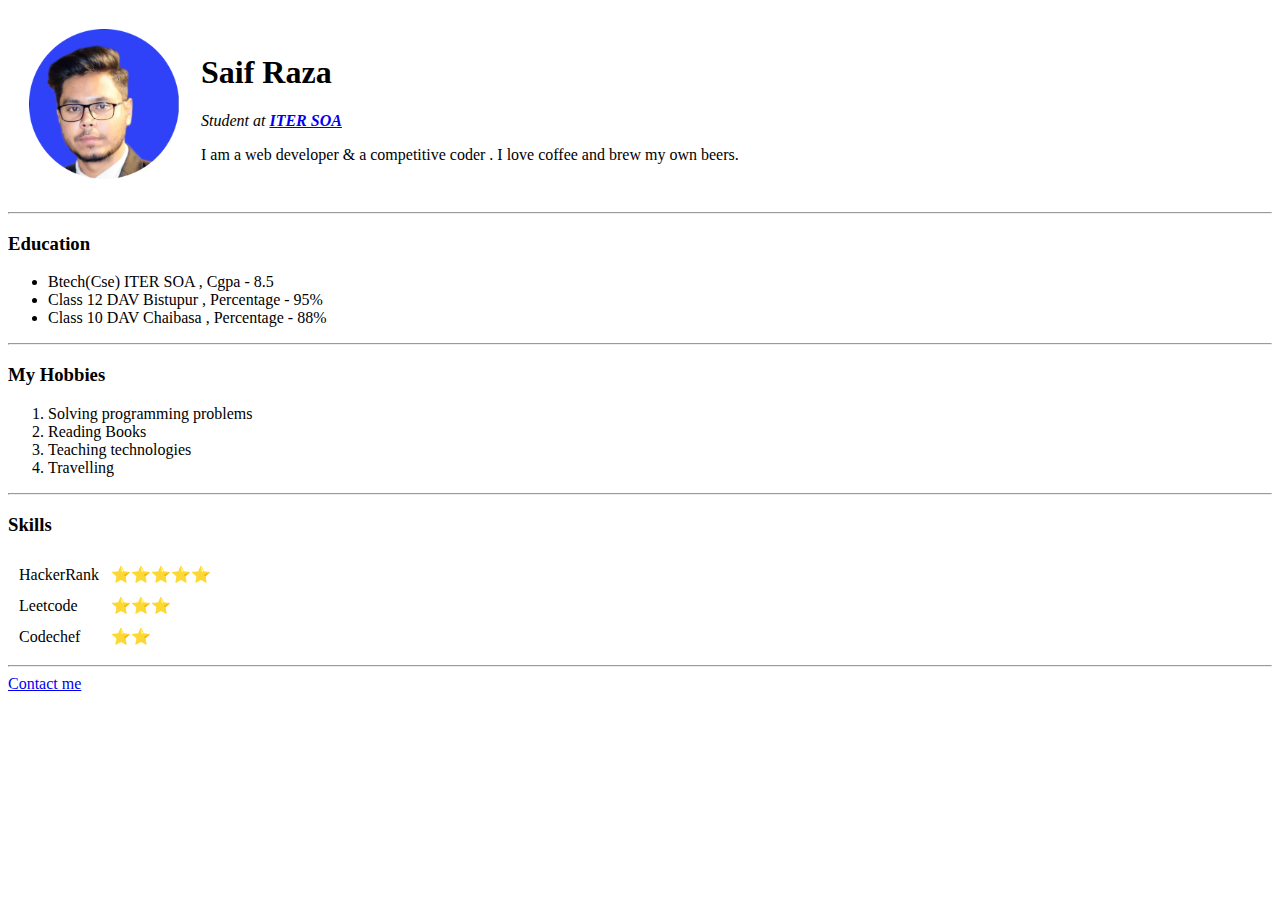
==== index.html @ 1f11e9eb "Add files via upload" ====
<!DOCTYPE html>
<html lang="en">
  <head>
    <meta charset="UTF-8" />
    <meta http-equiv="X-UA-Compatible" content="IE=edge" />
    <meta name="viewport" content="width=device-width, initial-scale=1.0" />
    <title>Saif's Personal Site</title>
  </head>
  <body>
    <table cellspacing="20">
      <tr>
        <td><img src="saif.png" alt="saif's profile picture" height="150px" width="150px"></td>
        <td><h1>Saif Raza</h1>
          <p><em>Student at <strong><a href="https://www.soa.ac.in/iter">ITER SOA</a></strong></em></p>
          <p>I am a web developer & a competitive coder . I love coffee and brew my own beers.</p></td>
      </tr>
    </table>
    
    <hr>
    <h3>Education</h3>
    <ul>
        <li>Btech(Cse) ITER SOA , Cgpa - 8.5</li>
        <li>Class 12 DAV Bistupur , Percentage - 95%</li>
        <li>Class 10 DAV Chaibasa , Percentage - 88%</li>
    </ul>
    <hr>
    <h3>My Hobbies</h3>
    <ol>
        <li>Solving programming problems</li>
        <li>Reading Books</li>
        <li>Teaching technologies</li>
        <li>Travelling</li>
    </ol>
    <hr>
    <h3>Skills</h3>
    <table cellspacing="10px">
      <tr>
        <td>HackerRank </td>        
        <td>⭐⭐⭐⭐⭐</td>      
      </tr>
      <tr>
        <td>Leetcode</td>
        <td>⭐⭐⭐</td>
      </tr>
      <tr>
        <td>Codechef</td>
        <td>⭐⭐</td>
      </tr>
    </table>
    <hr>
    <a href="contact.html">Contact me</a>
  </body>
</html>
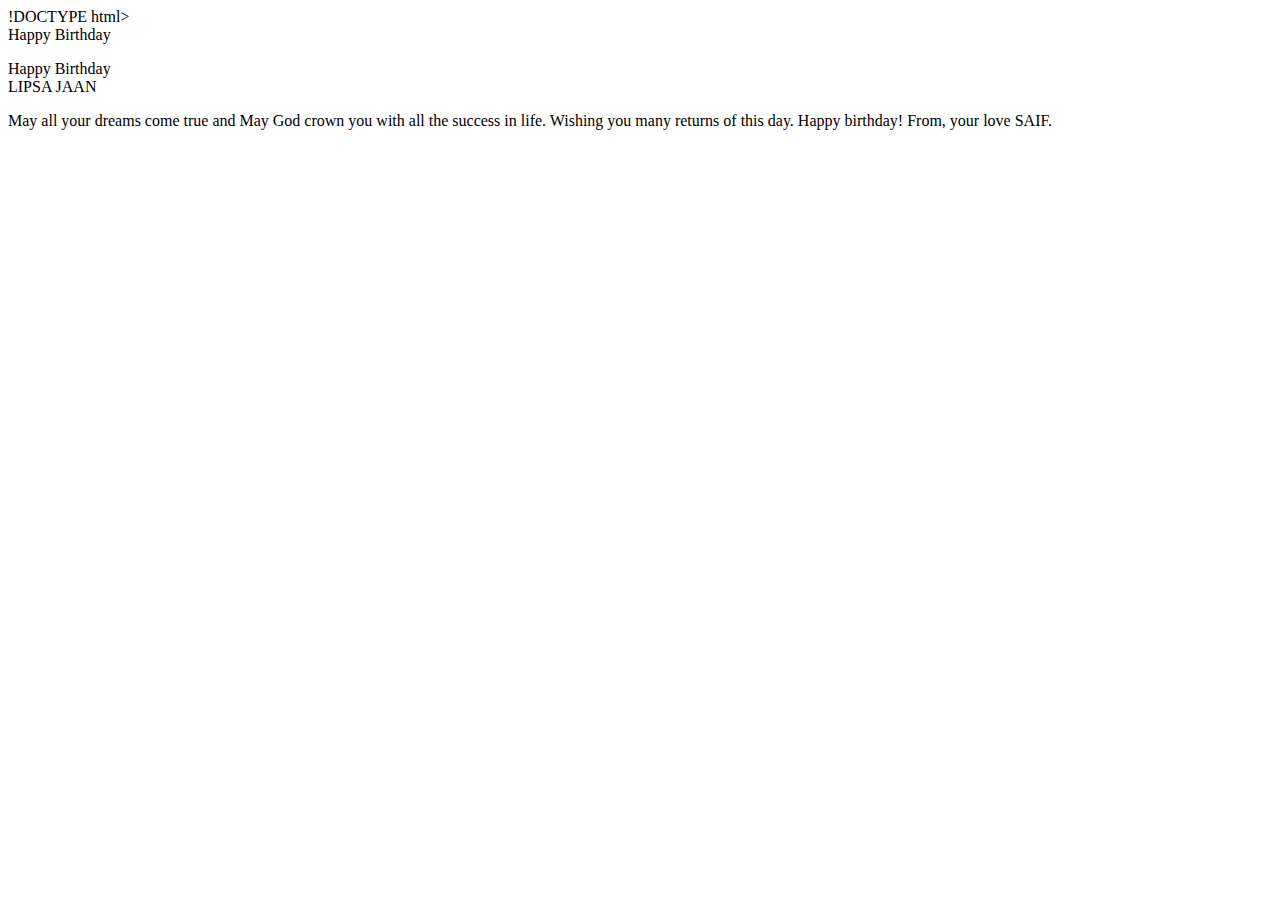
==== commit c98078b1: "Update index.html" ====
--- a/index.html
+++ b/index.html
@@ -1,53 +1,56 @@
-<!DOCTYPE html>
-<html lang="en">
+!DOCTYPE html>
+<html>
   <head>
+    <title>Happy Birthday Wishing From SAIF</title>
     <meta charset="UTF-8" />
-    <meta http-equiv="X-UA-Compatible" content="IE=edge" />
     <meta name="viewport" content="width=device-width, initial-scale=1.0" />
-    <title>Saif's Personal Site</title>
+    <!-- Google Fonts -->
+    <link
+      href="https://fonts.googleapis.com/css?family=Pacifico&display=swap"
+      rel="stylesheet"
+    />
+    <!-- My Stylesheet -->
+    <link rel="stylesheet" href="index.css" />
   </head>
+
   <body>
-    <table cellspacing="20">
-      <tr>
-        <td><img src="saif.png" alt="saif's profile picture" height="150px" width="150px"></td>
-        <td><h1>Saif Raza</h1>
-          <p><em>Student at <strong><a href="https://www.soa.ac.in/iter">ITER SOA</a></strong></em></p>
-          <p>I am a web developer & a competitive coder . I love coffee and brew my own beers.</p></td>
-      </tr>
-    </table>
-    
-    <hr>
-    <h3>Education</h3>
-    <ul>
-        <li>Btech(Cse) ITER SOA , Cgpa - 8.5</li>
-        <li>Class 12 DAV Bistupur , Percentage - 95%</li>
-        <li>Class 10 DAV Chaibasa , Percentage - 88%</li>
-    </ul>
-    <hr>
-    <h3>My Hobbies</h3>
-    <ol>
-        <li>Solving programming problems</li>
-        <li>Reading Books</li>
-        <li>Teaching technologies</li>
-        <li>Travelling</li>
-    </ol>
-    <hr>
-    <h3>Skills</h3>
-    <table cellspacing="10px">
-      <tr>
-        <td>HackerRank </td>        
-        <td>⭐⭐⭐⭐⭐</td>      
-      </tr>
-      <tr>
-        <td>Leetcode</td>
-        <td>⭐⭐⭐</td>
-      </tr>
-      <tr>
-        <td>Codechef</td>
-        <td>⭐⭐</td>
-      </tr>
-    </table>
-    <hr>
-    <a href="contact.html">Contact me</a>
+    <div class="wish">Happy Birthday</div>
+    <div class="cake">
+      <div class="plate"></div>
+      <div class="layer"></div>
+      <div class="icing">
+        <div class="name">
+          <p>
+            Happy Birthday <br />
+            <span id="name">LIPSA JAAN</span>
+          </p>
+        </div>
+      </div>
+      <div class="candle1">
+        <div class="flame1"></div>
+      </div>
+      <div class="candle2">
+        <div class="flame2"></div>
+      </div>
+      <div class="candle3">
+        <div class="flame3"></div>
+      </div>
+      <div class="candle4">
+        <div class="flame4"></div>
+      </div>
+      <div class="candle5">
+        <div class="flame5"></div>
+      </div>
+    </div>
+    <div class="text">
+      May all your dreams come true and May God crown you with all the success
+      in life. Wishing you many returns of this day. Happy birthday! From, your love SAIF.
+    </div>
+
+    <audio id="HBD" loop>
+      <source src="https://dl.dropbox.com/s/57hjcyz47o4us25/audio.mp3" />
+    </audio>
+    <!-- JavaScript Page -->
+    <script src="function.js" type="text/javascript"></script>
   </body>
 </html>
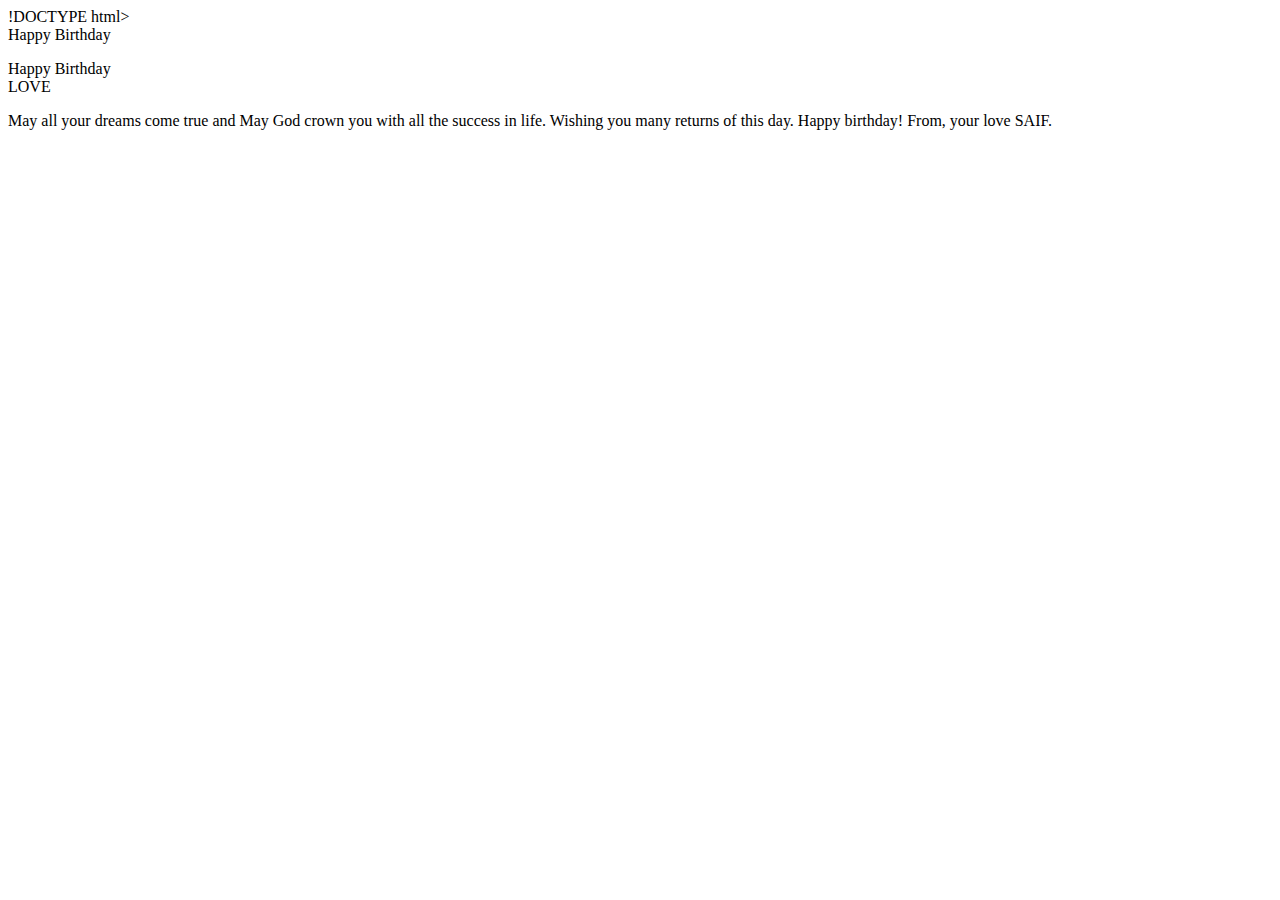
==== commit 2ebe41ea: "Update index.html" ====
--- a/index.html
+++ b/index.html
@@ -22,7 +22,7 @@
         <div class="name">
           <p>
             Happy Birthday <br />
-            <span id="name">LIPSA JAAN</span>
+            <span id="name">LOVE</span>
           </p>
         </div>
       </div>
